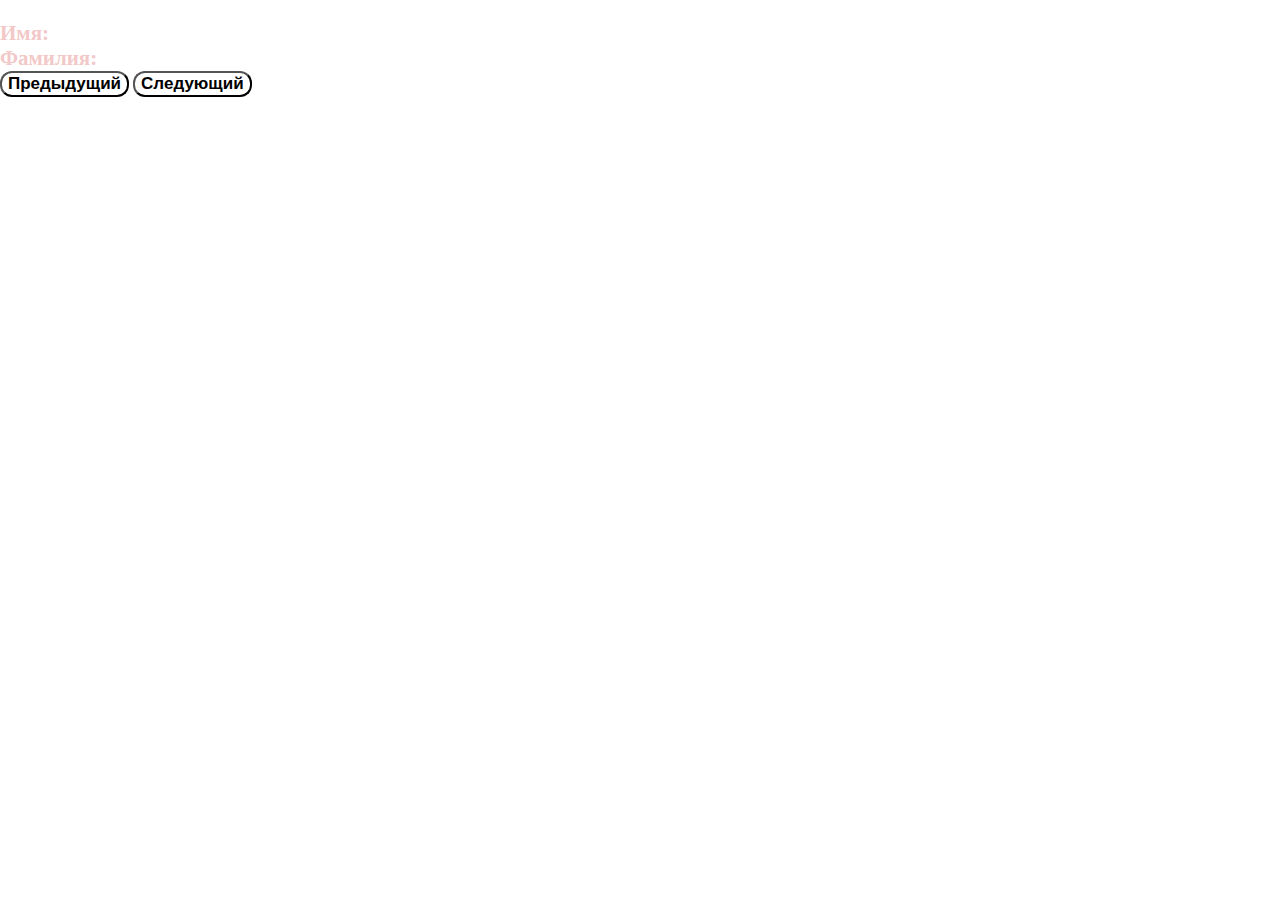
==== info.html @ f291e0be "Ср. Ариф" ====
<!DOCTYPE html>
<html lang="en">
<head>
	<meta charset="UTF-8">
	<meta name="viewport" content="width=device-width, initial-scale=1.0">
	<title>Подробная информация</title>
	<link rel="stylesheet" href="style.css">
	<script src="zas.js"></script>

</head>
<body onload="load_from_site();load_student(0)">
     <h1 id="zagolovok"></h1>
	 <span class="title">Имя:</span><span id="name" class="val"></span><br>
	 <span class="title">Фамилия:</span><span id="surname" class="val"></span><br>
	 <button id="btn_previous" onclick="previous()">Предыдущий</button>
	 <button id="btn_next" onclick="next()">Следующий</button>
	  

</body>
</html>
---- style.css ----
h1{
	text-align: center;
	font-weight: lighter;
	color: #f2c8c8;
}
button{
	background-color: #ffffff;
    font-weight: bold;
    border-radius: 12px;
    font-size: 17px;
}
span{
	font-weight: bold;
	color: #f2c8c8;
	font-size: 21px;
}
body{
	background-image: url(fon.jpg);
	margin: 0;
}
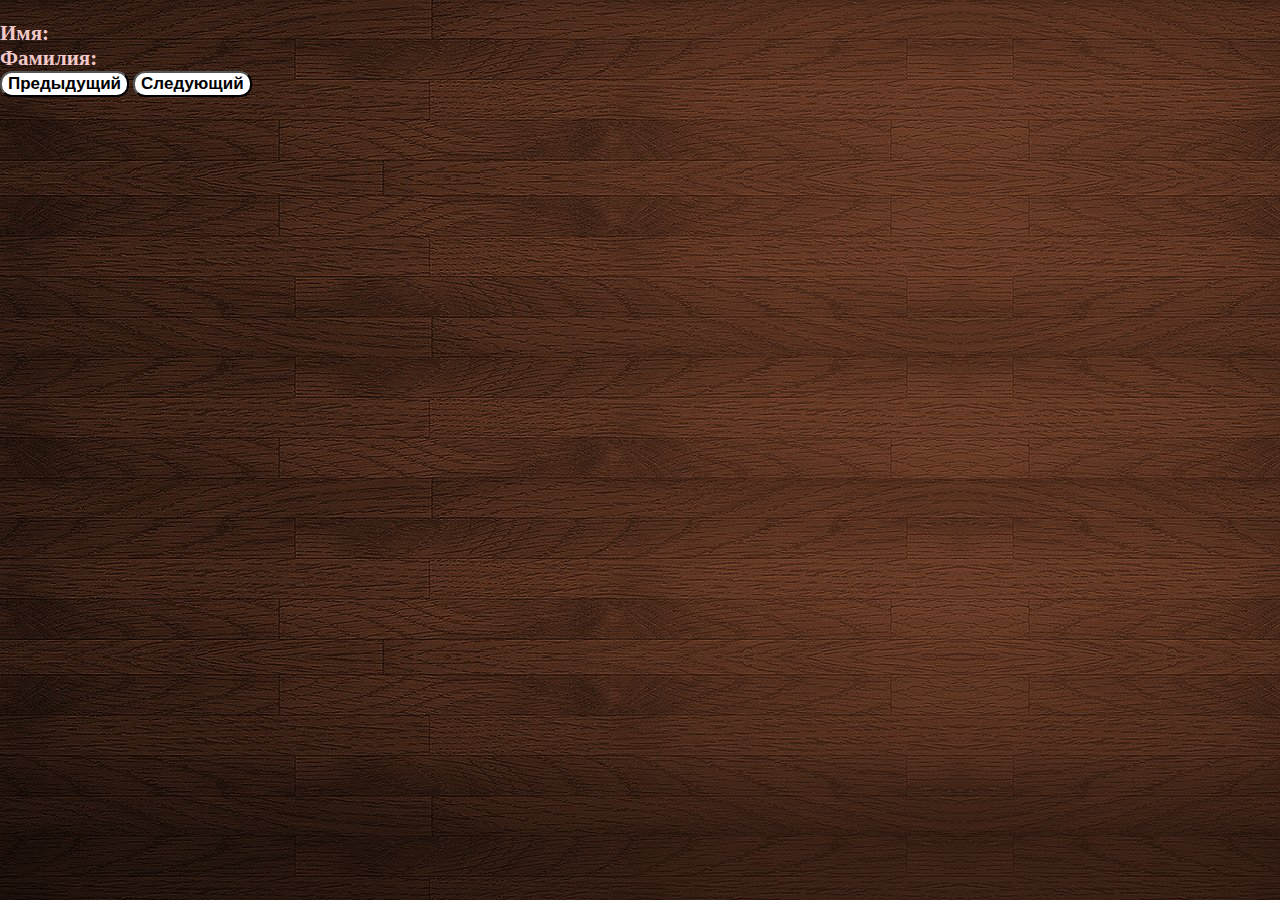
==== commit 442d68fb: "Ср. Ариф" ====
--- a/info.html
+++ b/info.html
@@ -5,10 +5,11 @@
 	<meta name="viewport" content="width=device-width, initial-scale=1.0">
 	<title>Подробная информация</title>
 	<link rel="stylesheet" href="style.css">
-	<script src="zas.js"></script>
+	<script src="js/zas.js"></script>
+	<script src="js/jquery.js"></script>
 
 </head>
-<body onload="load_from_site();load_student(0)">
+<body onload='load_from_site();load_student(0)'>
      <h1 id="zagolovok"></h1>
 	 <span class="title">Имя:</span><span id="name" class="val"></span><br>
 	 <span class="title">Фамилия:</span><span id="surname" class="val"></span><br>
--- a/style.css
+++ b/style.css
@@ -17,4 +17,4 @@
 body{
 	background-image: url(fon.jpg);
 	margin: 0;
-}+}
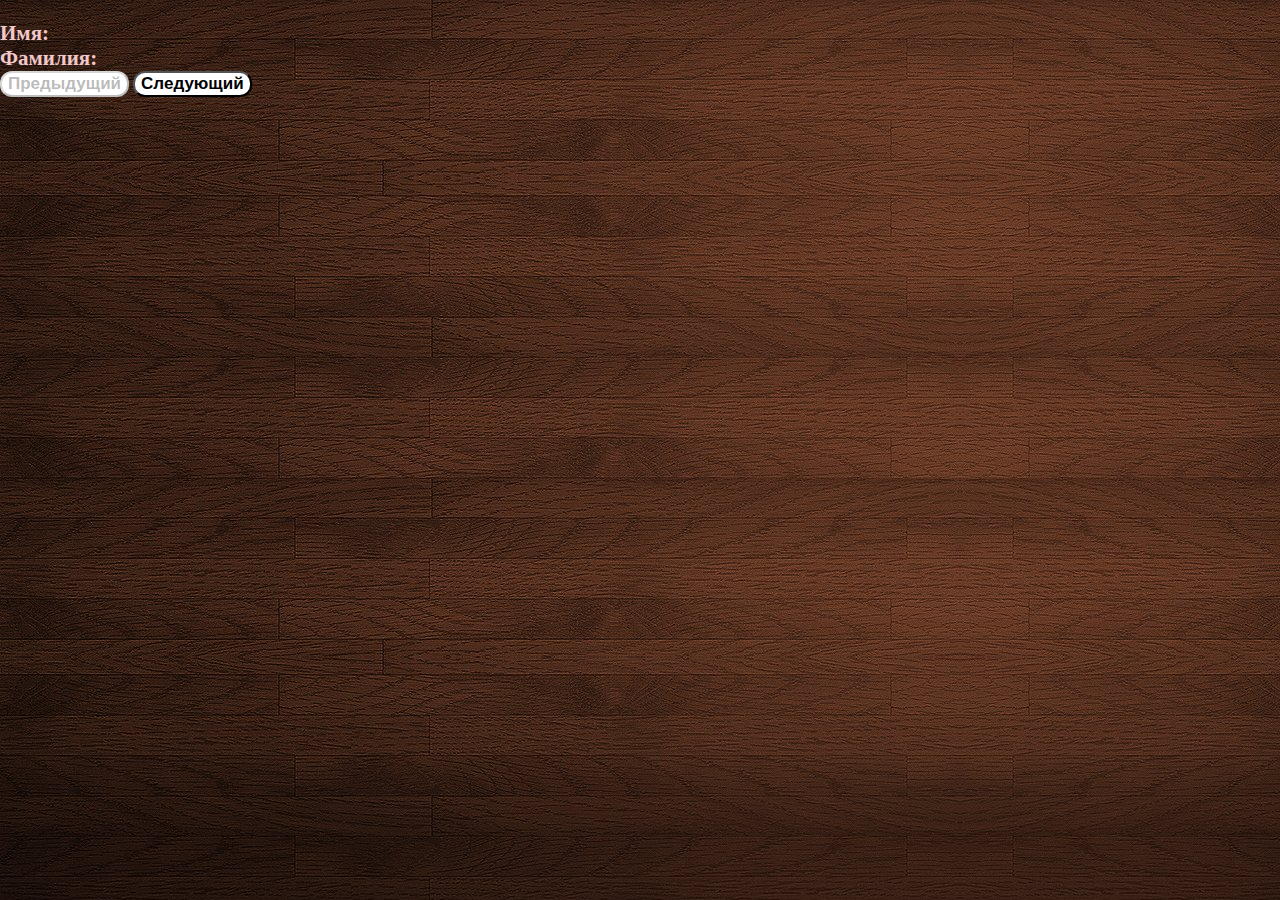
==== commit 1b3d3ce8: "Ср. Ариф" ====
--- a/info.html
+++ b/info.html
@@ -13,7 +13,7 @@
      <h1 id="zagolovok"></h1>
 	 <span class="title">Имя:</span><span id="name" class="val"></span><br>
 	 <span class="title">Фамилия:</span><span id="surname" class="val"></span><br>
-	 <button id="btn_previous" onclick="previous()">Предыдущий</button>
+	 <button id="btn_previous" onclick="previous()" disabled="">Предыдущий</button>
 	 <button id="btn_next" onclick="next()">Следующий</button>
 	  
 
